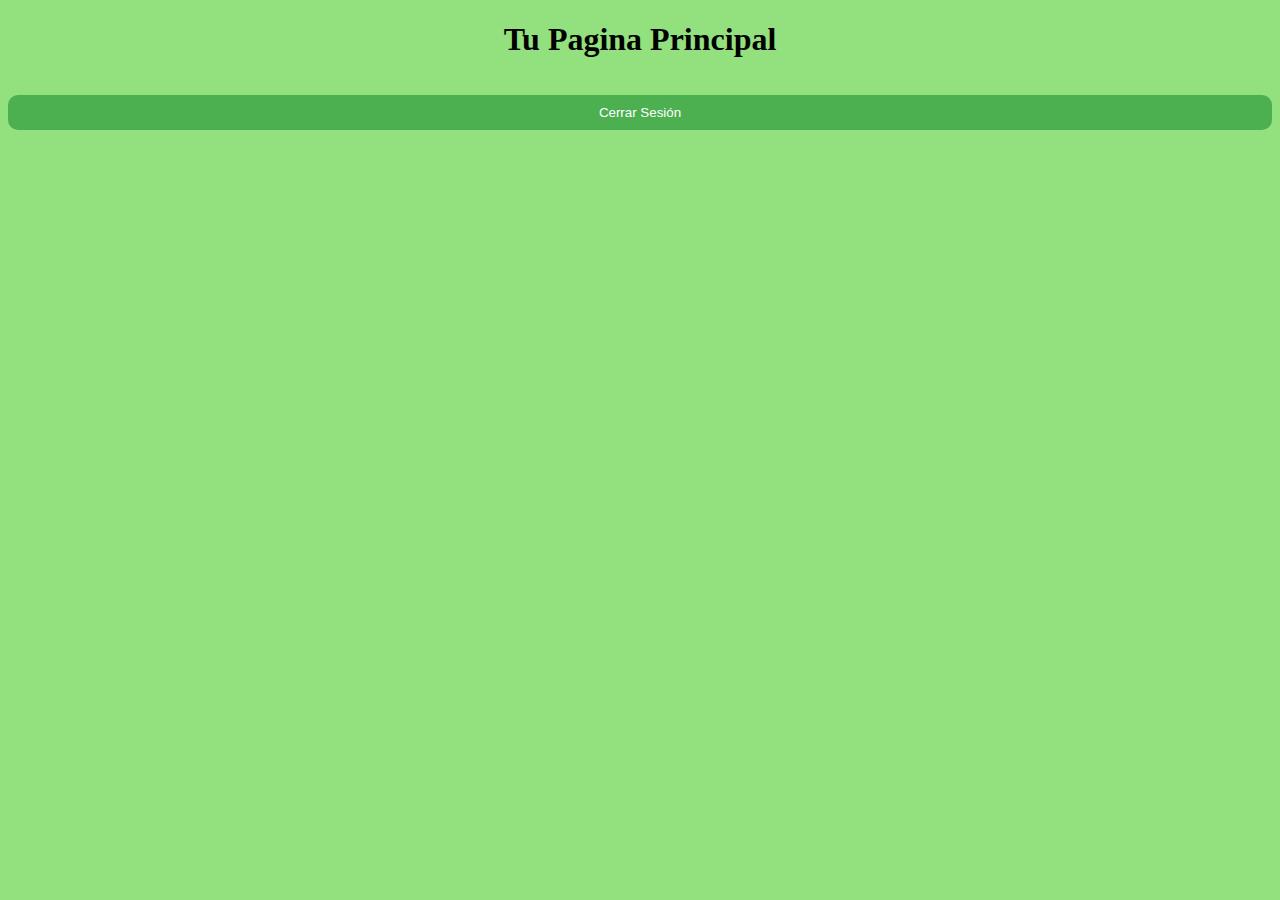
==== pagina_principal.html @ babf596f "initial index.html" ====
<!DOCTYPE html>
<html>
<head>
  <title>Sistema de Inicio de Sesión</title>
  <link rel="stylesheet" type="text/css" href="styles.css">
</head>
<body>
  <h1>Tu Pagina Principal</h1>
 <button onclick="cerrarSesion()">Cerrar Sesión</button>

  <script src="script.js"></script>
</body>
</html>
---- styles.css ----
body {
  font-family: Arial, sans-serif;
  background-color: #93E07E;
}

h1 {
  text-align: center;
  font-family: fantasy;
}

form {
  width: 300px;
  margin: 0 auto;
  background-color: #7EB1E0;
  padding: 20px;
  border-radius: 5px;
  box-shadow: 0 0 10px rgba(0, 0, 0, 0.1);
}

label {
  display: block;
  font-family: monospace;
  margin-bottom: 5px;
}

input[type="text"],
input[type="password"] {
  width: 280px;
  padding: 5px;
  border: 1px solid #ccc;
  padding: 10px;
  border-radius: 3px;
  background-color: #647A41;
}

button {
  width: 100%;
  padding: 10px;
  margin-top: 15px;
  background-color: #4caf50;
  color: #fff;
  border: none;
  border-radius: 10px;
  cursor: pointer;
}

button:hover {
  background-color: #1D8FE0;
}
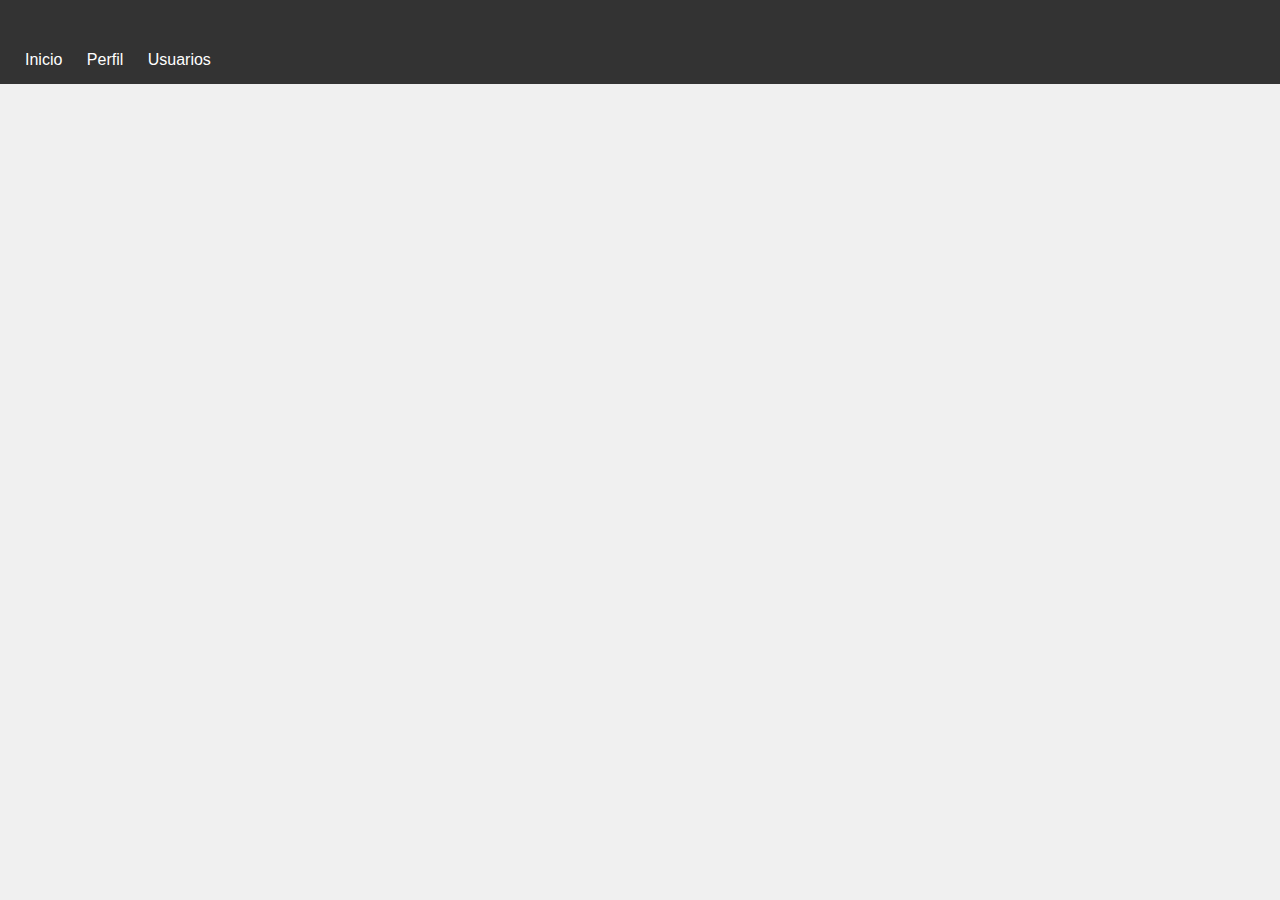
==== commit 40cf9c04: "Add files via upload" ====
--- a/pagina_principal.html
+++ b/pagina_principal.html
@@ -1,13 +1,34 @@
 <!DOCTYPE html>
 <html>
 <head>
-  <title>Sistema de Inicio de Sesión</title>
-  <link rel="stylesheet" type="text/css" href="styles.css">
+  <title>Mi sitio web</title>
+<link rel="stylesheet" type="text/css" href="principal.css">
+<link rel="stylesheet" href="https://cdnjs.cloudflare.com/ajax/libs/font-awesome/5.15.3/css/all.min.css">
 </head>
 <body>
-  <h1>Tu Pagina Principal</h1>
- <button onclick="cerrarSesion()">Cerrar Sesión</button>
 
-  <script src="script.js"></script>
+<div class="header">
+  <button  type="button" onclick="cerrarSesion()">
+
+  <i class="fas fa-sign-out-alt"></i> Cerrar sesión
+</button>
+
+ <div class="navbar">
+  <a href="#">Inicio</a>
+  <a href="#">Perfil</a>
+  <a href="#">Usuarios</a>
+
+
+
+
+</div>
+
+
+
+<script src="script.js"></script>
 </body>
-</html>+</html>
+
+
+
+
--- a/principal.css
+++ b/principal.css
@@ -0,0 +1,46 @@
+ body {
+      font-family: Arial, sans-serif;
+      margin: 0;
+      padding: 0;
+      background-color: #f0f0f0;
+    }
+    .header {
+      background-color: #333;
+      color: white;
+      padding: 10px;
+    
+    }
+    .content {
+      margin: 15px;
+    }
+
+    button {
+  width: 130px;
+  padding: 10px;
+  background-color: #4caf50;
+  color: #fff;
+  margin-left: 1699px;
+  margin-top:1px ;
+  border: none;
+  border-radius: 10px;
+  cursor: pointer;
+}
+    button:hover {
+  background-color: #1D8FE0;
+}
+
+ .navbar {
+      background-color: #333;
+      color: white;
+      padding: 5px;
+
+    }
+    .navbar a {
+      color: white;
+      text-decoration: none;
+      margin: 0 10px;
+    }
+    .navbar a:hover {
+      color: yellow;
+    }
+   